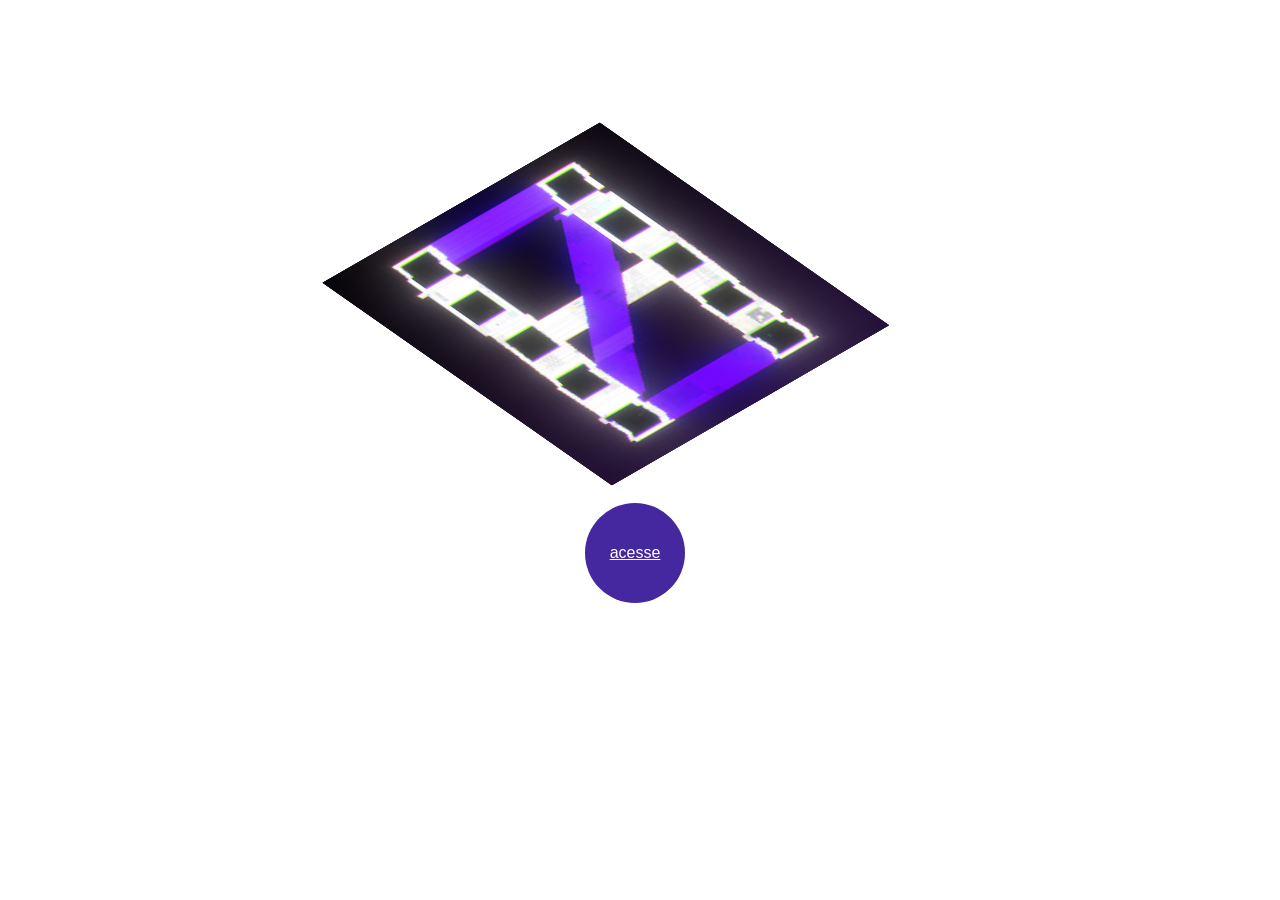
==== index.html @ 0fdf329e "teste de css" ====
<!DOCTYPE html>
<html lang="en">
<head>
    <meta charset="UTF-8">
    <meta name="viewport" content="width=device-width, initial-scale=1.0">
    <title>logo3d</title>
    <link rel="stylesheet" href="style.css">
</head>
<body>
    <div class="logo">
        <img src="logo.jpg" alt="" />
        <img src="logo.jpg" alt="" />
        <img src="logo.jpg" alt="" />
        <img src="logo.jpg" alt="" />
    </div>

    <a class="pulse" id="channel-info"  href="https://www.youtube.com/channel/UCFLq1l7dMSEN1iadstElhhQ">
        acesse
    </a>

</body>
</html>
---- style.css ----
body{
    display: flex;
    justify-content: center;
    align-items: center;
}

.logo{
    position: relative;
    width: 640px;
    height: 570px;
    transform: rotate(-30deg) skew(25deg) scale(0.5);
    background: rgba(0, 0, 0,0.288);
    transition: 0.5s;
}
.logo:hover img:nth-child(4){
    transform: translate(160px,-160px);
}
.logo:hover img:nth-child(3){
    transform: translate(120px,-120px);
    opacity: 0.8;
}
.logo:hover img:nth-child(2){
    transform: translate(80px,-80px);
    opacity: 0.6;
}
.logo:hover img:nth-child(1){
    transform: translate(40px,-40px);
    opacity: 0.4;
}

.logo img{
    width: 100%;
    position: absolute;
    transition: 1s;
}



.pulse{
    position: relative;
    top: 260px;
    left: -325px;

    display: flex;
    justify-content: center;
    align-items: center;
    height: 100vh;
    margin: 0;

    width: 100px;
    height: 100px;
    background: rgba(69, 39, 160, 1);
    border-radius: 50%;
    display: flex;
    align-items: center;
    color: white;
    font-family: Arial, Helvetica, sans-serif;
    animation: pulse 1.5s linear infinite;
}

@keyframes pulse{
    0%{
        box-shadow: 0 0 0 0 rgba(69, 39, 160,1);
    }
    100%{
        box-shadow: 0 0 0 50px rgba(69, 39, 160,0);
    }
}
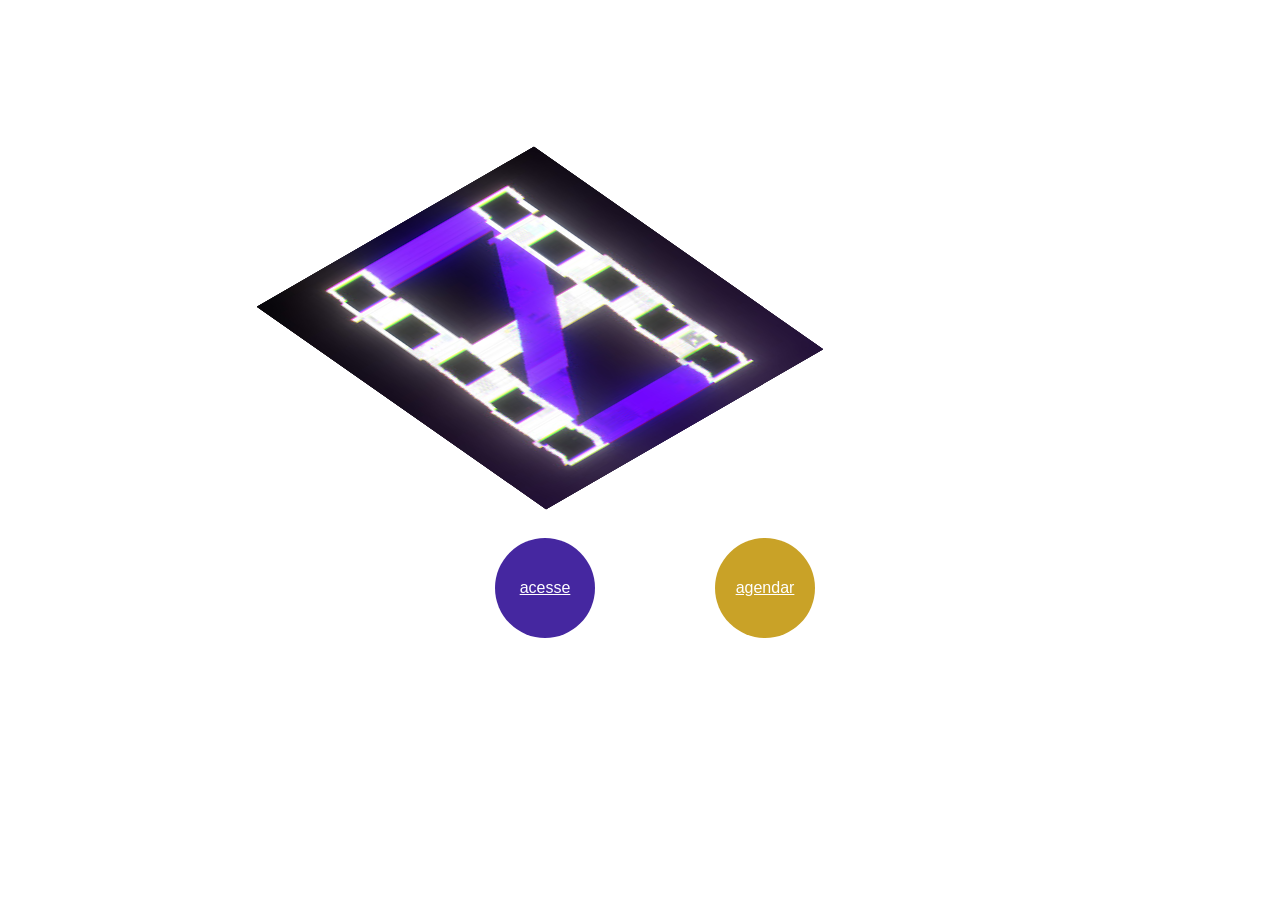
==== commit efe64b72: "Adiciona página de agendamento para barbearia Nova página agendamento.html com fluxo em quatro etapa" ====
--- a/index.html
+++ b/index.html
@@ -18,5 +18,7 @@
         acesse
     </a>
 
+    <a class="pulse pulse-agendamento" href="agendamento.html">agendar</a>
+
 </body>
 </html>
--- a/style.css
+++ b/style.css
@@ -7,7 +7,7 @@
 .logo{
     position: relative;
     width: 640px;
-    height: 570px;
+    height: 640px;
     transform: rotate(-30deg) skew(25deg) scale(0.5);
     background: rgba(0, 0, 0,0.288);
     transition: 0.5s;
@@ -39,7 +39,7 @@
 .pulse{
     position: relative;
     top: 260px;
-    left: -325px;
+    left: -365px;
 
     display: flex;
     justify-content: center;
@@ -65,4 +65,19 @@
     100%{
         box-shadow: 0 0 0 50px rgba(69, 39, 160,0);
     }
+}
+
+.pulse-agendamento{
+    left: -245px;
+    background: rgba(201, 162, 39, 1);
+    animation-name: pulse-gold;
+}
+
+@keyframes pulse-gold{
+    0%{
+        box-shadow: 0 0 0 0 rgba(201, 162, 39, 1);
+    }
+    100%{
+        box-shadow: 0 0 0 50px rgba(201, 162, 39, 0);
+    }
 }
